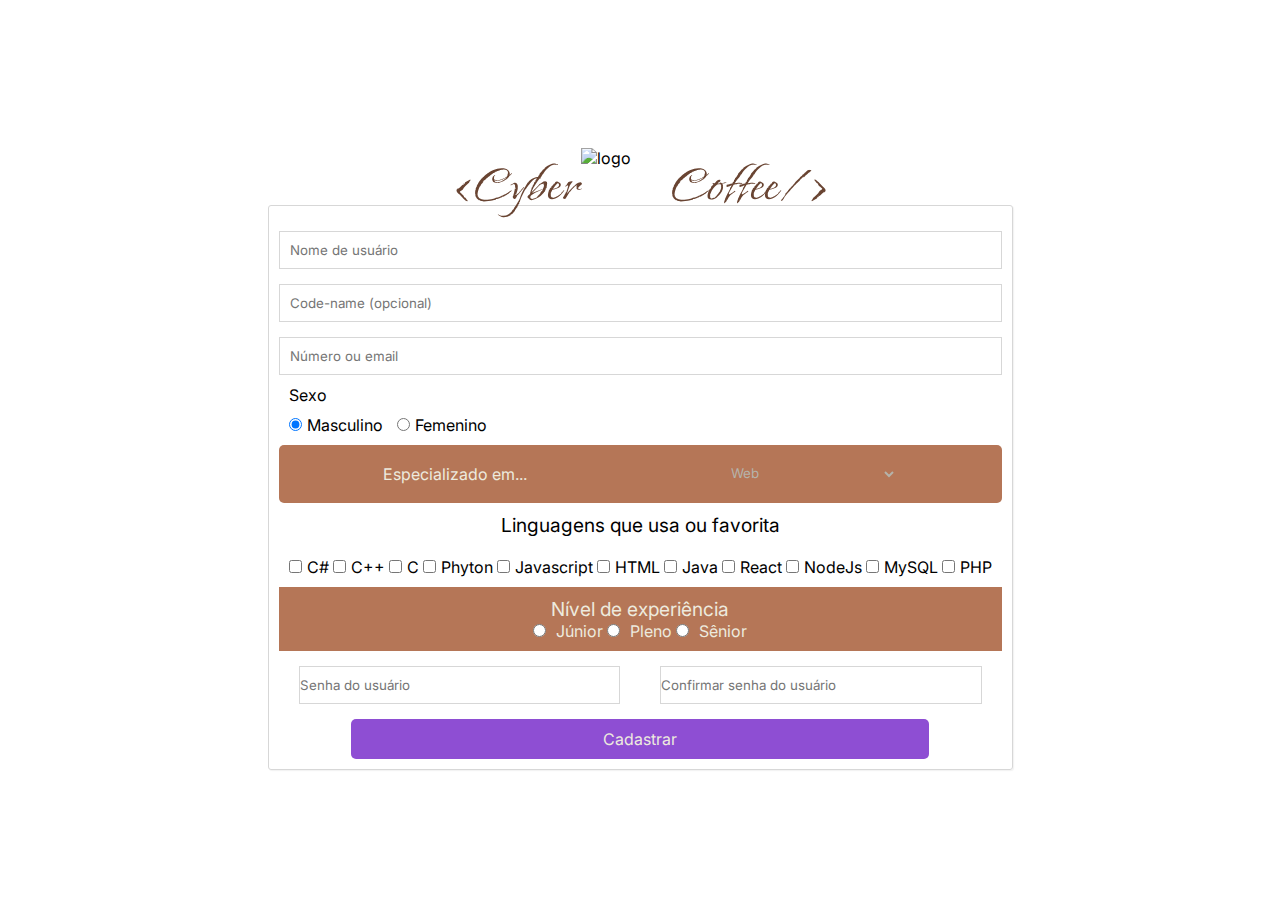
==== pags/account.html @ 3aca15d8 "cadastro quase completo" ====
<!DOCTYPE html>
<html lang="en">
<head>
    <meta charset="UTF-8">
    <meta http-equiv="X-UA-Compatible" content="IE=edge">
    <meta name="viewport" content="width=device-width, initial-scale=1.0">
    <link rel="stylesheet" href="../sty/account.css">
    <link rel="stylesheet" href="../sty/style.css">
    <title>Criar conta</title>
</head>
<body>
    <div class="container">
        <div class="logo"><span>&lt;Cyber</span><img src="../img/1.gif" alt="logo"><span>Coffee/&gt;</span></div>
        <form action="#" method="post" autocomplete="on">
            <div class="field-inputs">
                <input type="text" name="nome" id="nome" autocomplete="name" placeholder="Nome de usuário" class="names">
                <input type="text" autocomplete="additional-name" placeholder="Code-name (opcional)" class="names">
                <input type="email" name="email" id="email" autocomplete="current-password" placeholder="Número ou email" class="names">
                <div class="field-sex">
                    <span>Sexo</span>
                    <input type="radio" name="sex" id="sexm" checked><label for="sexm">Masculino</label>
                    <input type="radio" name="sex" id="sexf"><label for="sexf">Femenino</label>
                </div>
                <div class="especializado">
                    <label for="esp">Especializado em...</label>
                    <select name="esp" id="esp">
                    <option value="Web">Web</option>
                    <option value="Mobile">Mobile</option>
                    <option value="Desktop">Desktop</option>
                    <option value="IOT">IOT</option>
                    <option value="Redes de computador">Redes de computador</option>
                    </select>
                </div>
                <div class="field-ling">
                    <span>Linguagens que usa ou favorita</span>
                    <div class="list-ling">
                        <input type="checkbox" id="cs"><label for="cs">C#</label>
                        <input type="checkbox" id="cc"><label for="cc">C++</label>
                        <input type="checkbox" id="c"><label for="c">C</label>
                        <input type="checkbox" id="phyton"><label for="phyton">Phyton</label>
                        <input type="checkbox" id="javascript"><label for="javascript">Javascript</label>
                        <input type="checkbox" id="html"><label for="html">HTML</label>
                        <input type="checkbox" id="java"><label for="java">Java</label>
                        <input type="checkbox" id="react"><label for="react">React</label>
                        <input type="checkbox" id="nodeJs"><label for="nodeJs">NodeJs</label>
                        <input type="checkbox" id="mysql"><label for="mysql">MySQL</label>
                        <input type="checkbox" id="php"><label for="php">PHP</label>
                    </div>
                </div>
                <div class="field-exp">
                    <span>Nível de experiência</span>
                    <div>
                        <input type="radio" name="programdor" id="programdorj"><label for="programdorj">Júnior</label>
                        <input type="radio" name="programdor" id="programdorp"><label for="programdorp">Pleno</label>
                        <input type="radio" name="programdor" id="programdors"><label for="programdors">Sênior</label>
                    </div>
                </div>
                <div class="field-pass">
                    <input type="password" name="password" id="password" autocomplete="new-password" placeholder="Senha do usuário" class="passwords">
                    <input type="password" id="confirme-password" placeholder="Confirmar senha do usuário" class="passwords">
                </div>
            </div>
            <a href="#" class="cada">Cadastrar</a>
        </form>
    </div>
</body>
</html>
---- sty/account.css ----
body {
    display: flex;
    justify-content: center;
    align-items: center;
    height: 100vh;
}

.logo {
    transform: translateY(20px);
}

form {
    display: grid;
    place-content: center;
    place-items: center;
    border: 1px solid #d7d7d7;
    border-radius: 3px;
    box-shadow: 1px 1px 1px rgba(221, 221, 221, 0.39);
    padding: 10px;
}

form .field-input {
    margin: auto;
}

.names {
    display: block;
    padding: 10px;
    border: 1px solid #d7d7d7;
    width: 100%;
    margin-top: 15px;
}

.field-sex {
    padding: 10px;
}

.field-sex span {
    display: block;
    margin-bottom: 10px;
}

.field-sex input{
    margin-right: 5px;
}

.field-sex label {
    margin-right: 10px;
    cursor: pointer;
}

.especializado {
    display: flex;
    justify-content: space-around;
    align-items: center;
    padding: 10px;
    border-radius: 5px;
    background-color: #b57657;
}

.especializado label {
    color: #edeade;
}

#esp {
    padding: 10px;
    color: #b5b3aa;
    background: transparent;
}

.field-ling {
    margin: auto;
    width: 100%;
    text-align: center;
    padding: 10px;
}

.field-ling input {
    margin-right: 5px;
}

.field-ling span {
    display: block;
    font-size: 1.2em;
    margin-bottom: 20px;
}

.field-exp {
    padding: 10px 0;
    background-color: #b57657;
    color: #edeade;
    margin: auto;
}

.field-exp span {
    display: block;
    text-align: center;
    font-size: 1.2em;
}

.field-exp div {
    text-align: center;
}

.field-exp div input {
    margin-right: 5px;
}

.field-exp div input {
    margin-right: 10px;
}

.field-pass {
    display: flex;
}

.passwords {
    padding: 10px 0;
    border: 1px solid #d7d7d7;
    width: 50%;
    margin: 15px 20px;
}

.cada {
    padding: 10px;
    text-align: center;
    text-decoration: none;
    color: #edeade;
    background-color: #8e4ed3;
    border-radius: 5px;
    width: 80%;
}
---- sty/style.css ----
@import url('https://fonts.googleapis.com/css2?family=Island+Moments&family=Poppins:ital,wght@0,100;0,200;0,300;0,400;0,500;0,600;0,700;0,800;0,900;1,100;1,200;1,300;1,400;1,500;1,600;1,700;1,800;1,900&family=Roboto:ital,wght@0,100;0,300;0,400;0,500;0,700;0,900;1,100;1,300;1,400;1,500;1,700;1,900&display=swap');

@import url('https://fonts.googleapis.com/css2?family=Inter:wght@100;200;300;400;500;600;700;800;900&family=Island+Moments&family=Poppins:ital,wght@0,100;0,200;0,300;0,400;0,500;0,600;0,700;0,800;0,900;1,100;1,200;1,300;1,400;1,500;1,600;1,700;1,800;1,900&family=Roboto:ital,wght@0,100;0,300;0,400;0,500;0,700;0,900;1,100;1,300;1,400;1,500;1,700;1,900&display=swap');

* {
    margin: 0;
    padding: 0;
    border: none;
    outline: none;
    box-sizing: border-box;
    font-family: 'Inter', Arial, Helvetica, sans-serif;
}

.logo {
    display: flex;
    justify-content: space-between;
    justify-content: center;
    align-items: center;
}

.logo img {
    width: 90px;
    transform: translateY(-30px);
}

.logo span {
    font-size: 4em;
    font-family: 'Island Moments', Arial, Helvetica, sans-serif;
    color: #694432;
}
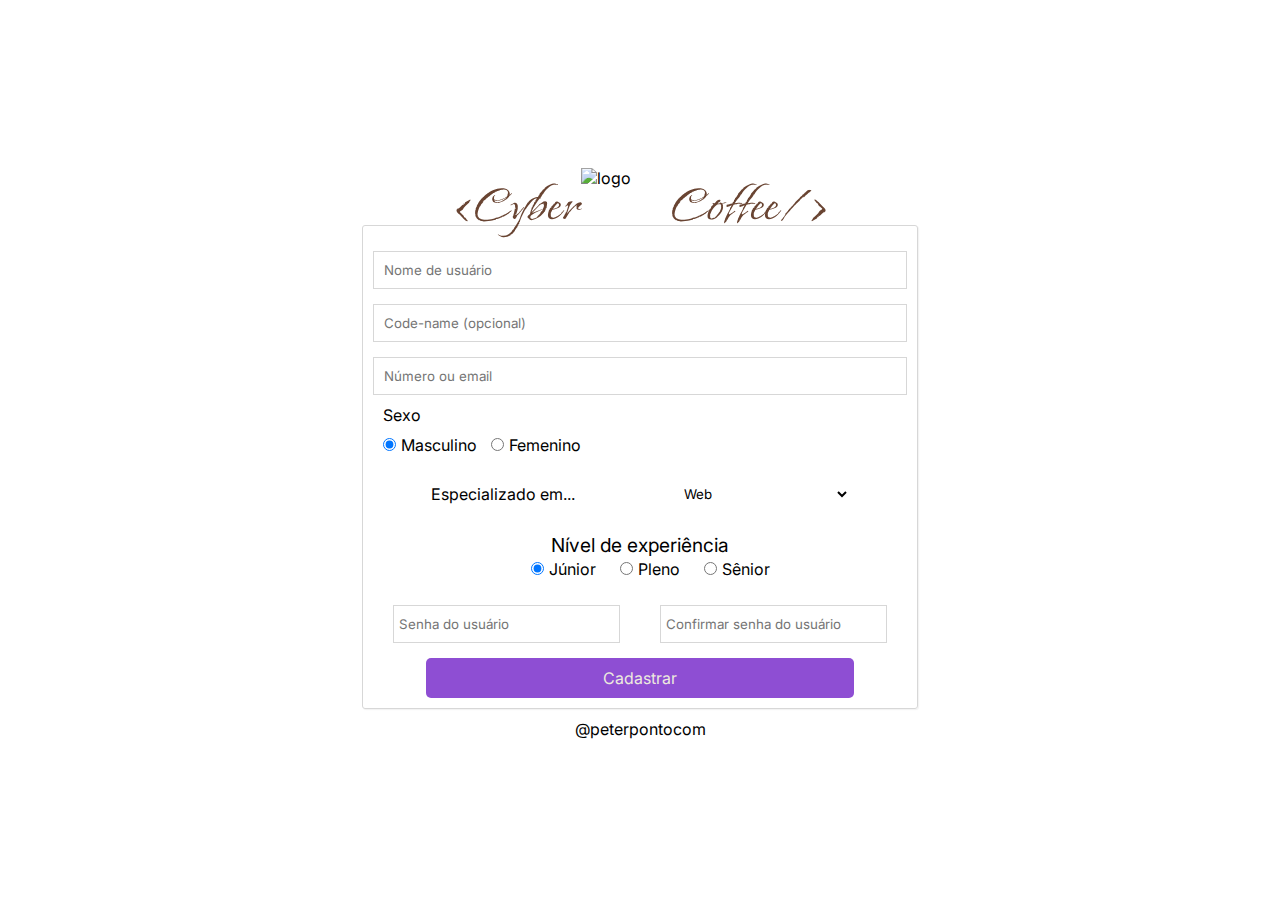
==== commit 2d06ea03: "login e cadastro quase completos" ====
--- a/pags/account.html
+++ b/pags/account.html
@@ -13,9 +13,9 @@
         <div class="logo"><span>&lt;Cyber</span><img src="../img/1.gif" alt="logo"><span>Coffee/&gt;</span></div>
         <form action="#" method="post" autocomplete="on">
             <div class="field-inputs">
-                <input type="text" name="nome" id="nome" autocomplete="name" placeholder="Nome de usuário" class="names">
+                <input type="text" name="nome" id="nome" autocomplete="name" placeholder="Nome de usuário" class="names" required>
                 <input type="text" autocomplete="additional-name" placeholder="Code-name (opcional)" class="names">
-                <input type="email" name="email" id="email" autocomplete="current-password" placeholder="Número ou email" class="names">
+                <input type="email" name="email" id="email" autocomplete="current-password" placeholder="Número ou email" class="names" required>
                 <div class="field-sex">
                     <span>Sexo</span>
                     <input type="radio" name="sex" id="sexm" checked><label for="sexm">Masculino</label>
@@ -31,37 +31,22 @@
                     <option value="Redes de computador">Redes de computador</option>
                     </select>
                 </div>
-                <div class="field-ling">
-                    <span>Linguagens que usa ou favorita</span>
-                    <div class="list-ling">
-                        <input type="checkbox" id="cs"><label for="cs">C#</label>
-                        <input type="checkbox" id="cc"><label for="cc">C++</label>
-                        <input type="checkbox" id="c"><label for="c">C</label>
-                        <input type="checkbox" id="phyton"><label for="phyton">Phyton</label>
-                        <input type="checkbox" id="javascript"><label for="javascript">Javascript</label>
-                        <input type="checkbox" id="html"><label for="html">HTML</label>
-                        <input type="checkbox" id="java"><label for="java">Java</label>
-                        <input type="checkbox" id="react"><label for="react">React</label>
-                        <input type="checkbox" id="nodeJs"><label for="nodeJs">NodeJs</label>
-                        <input type="checkbox" id="mysql"><label for="mysql">MySQL</label>
-                        <input type="checkbox" id="php"><label for="php">PHP</label>
-                    </div>
-                </div>
                 <div class="field-exp">
                     <span>Nível de experiência</span>
                     <div>
-                        <input type="radio" name="programdor" id="programdorj"><label for="programdorj">Júnior</label>
-                        <input type="radio" name="programdor" id="programdorp"><label for="programdorp">Pleno</label>
-                        <input type="radio" name="programdor" id="programdors"><label for="programdors">Sênior</label>
+                        <div><input type="radio" name="programdor" id="programdorj" checked><label for="programdorj">Júnior</label></div>
+                        <div><input type="radio" name="programdor" id="programdorp"><label for="programdorp">Pleno</label></div>
+                        <div><input type="radio" name="programdor" id="programdors"><label for="programdors">Sênior</label></div>
                     </div>
                 </div>
                 <div class="field-pass">
-                    <input type="password" name="password" id="password" autocomplete="new-password" placeholder="Senha do usuário" class="passwords">
-                    <input type="password" id="confirme-password" placeholder="Confirmar senha do usuário" class="passwords">
+                    <input type="password" name="password" id="password" autocomplete="new-password" placeholder="Senha do usuário" class="passwords" required>
+                    <input type="password" id="confirme-password" placeholder="Confirmar senha do usuário" class="passwords" required>
                 </div>
             </div>
             <a href="#" class="cada">Cadastrar</a>
         </form>
+    <footer>@peterpontocom</footer>
     </div>
 </body>
 </html>--- a/sty/account.css
+++ b/sty/account.css
@@ -1,3 +1,30 @@
+* {
+    margin: 0;
+    padding: 0;
+    border: none;
+    outline: none;
+    box-sizing: border-box;
+    font-family: 'Inter', Arial, Helvetica, sans-serif;
+}
+
+.logo {
+    display: flex;
+    justify-content: space-between;
+    justify-content: center;
+    align-items: center;
+}
+
+.logo img {
+    width: 90px;
+    transform: translateY(-30px);
+}
+
+.logo span {
+    font-size: 4em;
+    font-family: 'Island Moments', Arial, Helvetica, sans-serif;
+    color: #694432;
+}
+
 body {
     display: flex;
     justify-content: center;
@@ -55,40 +82,22 @@
     align-items: center;
     padding: 10px;
     border-radius: 5px;
-    background-color: #b57657;
+    
 }
 
 .especializado label {
-    color: #edeade;
+    color: #000;
 }
 
 #esp {
     padding: 10px;
-    color: #b5b3aa;
+    color: #000;
     background: transparent;
-}
-
-.field-ling {
-    margin: auto;
-    width: 100%;
-    text-align: center;
-    padding: 10px;
-}
-
-.field-ling input {
-    margin-right: 5px;
-}
-
-.field-ling span {
-    display: block;
-    font-size: 1.2em;
-    margin-bottom: 20px;
 }
 
 .field-exp {
     padding: 10px 0;
-    background-color: #b57657;
-    color: #edeade;
+    color: #000;
     margin: auto;
 }
 
@@ -102,12 +111,13 @@
     text-align: center;
 }
 
-.field-exp div input {
-    margin-right: 5px;
-}
+.field-exp > div > div {
+    display: inline;
+    margin-left: 15px;
+} 
 
 .field-exp div input {
-    margin-right: 10px;
+    margin: 5px;
 }
 
 .field-pass {
@@ -115,7 +125,7 @@
 }
 
 .passwords {
-    padding: 10px 0;
+    padding: 10px 5px;
     border: 1px solid #d7d7d7;
     width: 50%;
     margin: 15px 20px;
@@ -129,4 +139,38 @@
     background-color: #8e4ed3;
     border-radius: 5px;
     width: 80%;
+}
+
+footer {
+    text-align: center;
+    padding: 10px;
+}
+
+@media screen and (max-width: 768px) {
+    .container {
+        overflow-x: hidden;
+    }
+    form {
+        width: 100%;
+    }
+
+    .logo {
+        transform: translateY(40px);
+    }
+
+    .logo img {
+        width: 40px;
+        transform: translateY(-20px);
+    }
+    
+    .logo span {
+        font-size: 2em;
+    }
+    .field-pass {
+        flex-direction: column;
+    }
+    .passwords {
+        width: 100%;
+        margin: 10px 0;
+    }
 }--- a/sty/style.css
+++ b/sty/style.css
@@ -2,30 +2,5 @@
 
 @import url('https://fonts.googleapis.com/css2?family=Inter:wght@100;200;300;400;500;600;700;800;900&family=Island+Moments&family=Poppins:ital,wght@0,100;0,200;0,300;0,400;0,500;0,600;0,700;0,800;0,900;1,100;1,200;1,300;1,400;1,500;1,600;1,700;1,800;1,900&family=Roboto:ital,wght@0,100;0,300;0,400;0,500;0,700;0,900;1,100;1,300;1,400;1,500;1,700;1,900&display=swap');
 
-* {
-    margin: 0;
-    padding: 0;
-    border: none;
-    outline: none;
-    box-sizing: border-box;
-    font-family: 'Inter', Arial, Helvetica, sans-serif;
-}
 
-.logo {
-    display: flex;
-    justify-content: space-between;
-    justify-content: center;
-    align-items: center;
-}
 
-.logo img {
-    width: 90px;
-    transform: translateY(-30px);
-}
-
-.logo span {
-    font-size: 4em;
-    font-family: 'Island Moments', Arial, Helvetica, sans-serif;
-    color: #694432;
-}
-
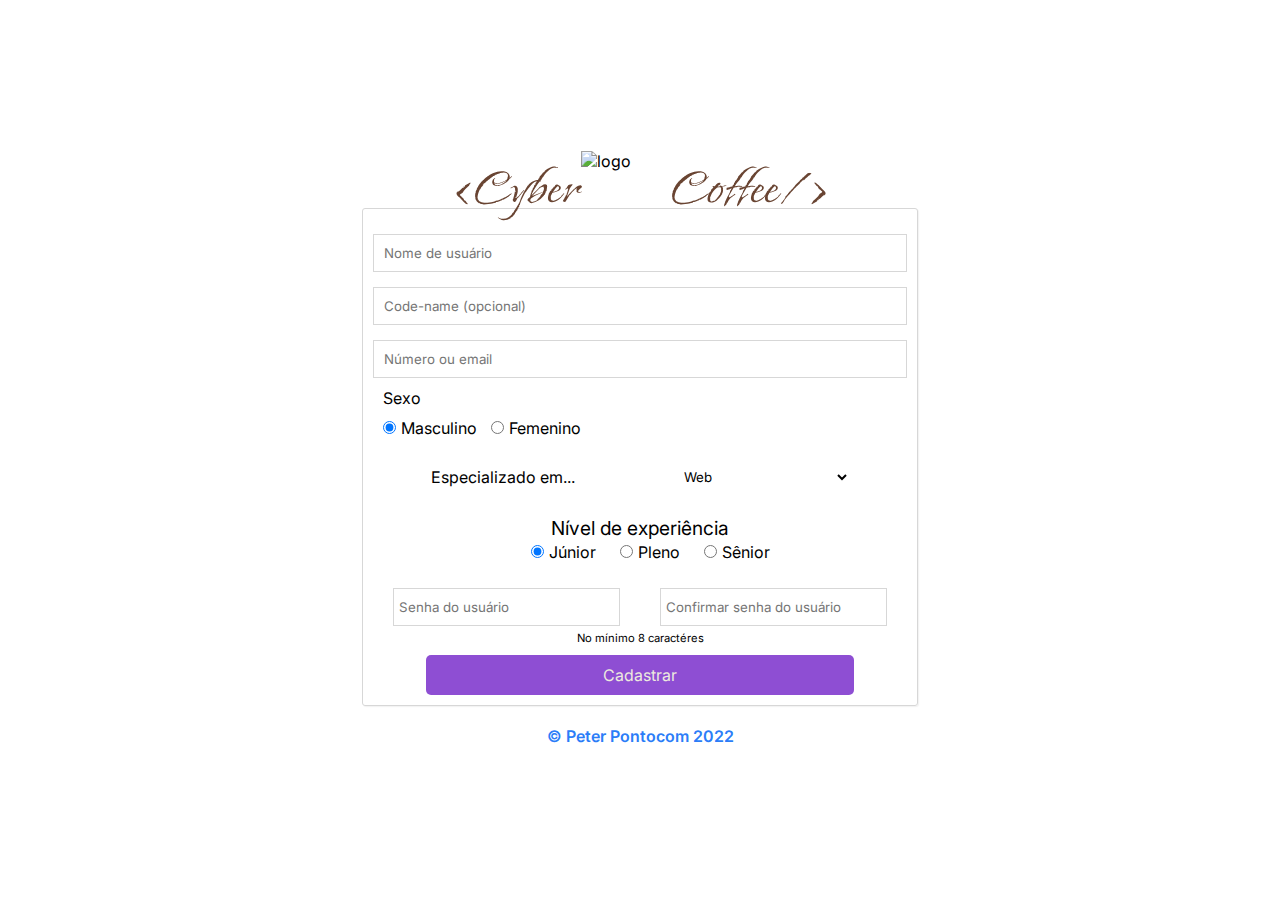
==== commit bfc4a451: "Login e cadastro prontos" ====
--- a/pags/account.html
+++ b/pags/account.html
@@ -1,9 +1,10 @@
 <!DOCTYPE html>
-<html lang="en">
+<html lang="pt-pt">
 <head>
     <meta charset="UTF-8">
     <meta http-equiv="X-UA-Compatible" content="IE=edge">
     <meta name="viewport" content="width=device-width, initial-scale=1.0">
+    <link rel="shortcut icon" href="img/coffe-icon.gif" type="image/x-icon">
     <link rel="stylesheet" href="../sty/account.css">
     <link rel="stylesheet" href="../sty/style.css">
     <title>Criar conta</title>
@@ -40,13 +41,15 @@
                     </div>
                 </div>
                 <div class="field-pass">
-                    <input type="password" name="password" id="password" autocomplete="new-password" placeholder="Senha do usuário" class="passwords" required>
-                    <input type="password" id="confirme-password" placeholder="Confirmar senha do usuário" class="passwords" required>
+                    <input type="password" name="password" id="password" autocomplete="new-password" placeholder="Senha do usuário" class="passwords" required maxlength="12" minlength="8">
+                    <input type="password" id="confirme-password" placeholder="Confirmar senha do usuário" class="passwords" required maxlength="12" minlength="8">
                 </div>
+                    <div style="font-size: 0.7em; transform: translateY(-10px); text-align: center;">No mínimo 8 caractéres</div>
             </div>
             <a href="#" class="cada">Cadastrar</a>
         </form>
-    <footer>@peterpontocom</footer>
+        <footer>&copy; Peter Pontocom 2022</footer>
     </div>
+    <script src="../assets/account.js"></script>
 </body>
 </html>--- a/sty/account.css
+++ b/sty/account.css
@@ -120,6 +120,10 @@
     margin: 5px;
 }
 
+.field-exp div label {
+    cursor: pointer;
+}
+
 .field-pass {
     display: flex;
 }
@@ -143,7 +147,9 @@
 
 footer {
     text-align: center;
-    padding: 10px;
+    padding: 20px;
+    font-weight: 600;
+    color: #2b7df8;
 }
 
 @media screen and (max-width: 768px) {
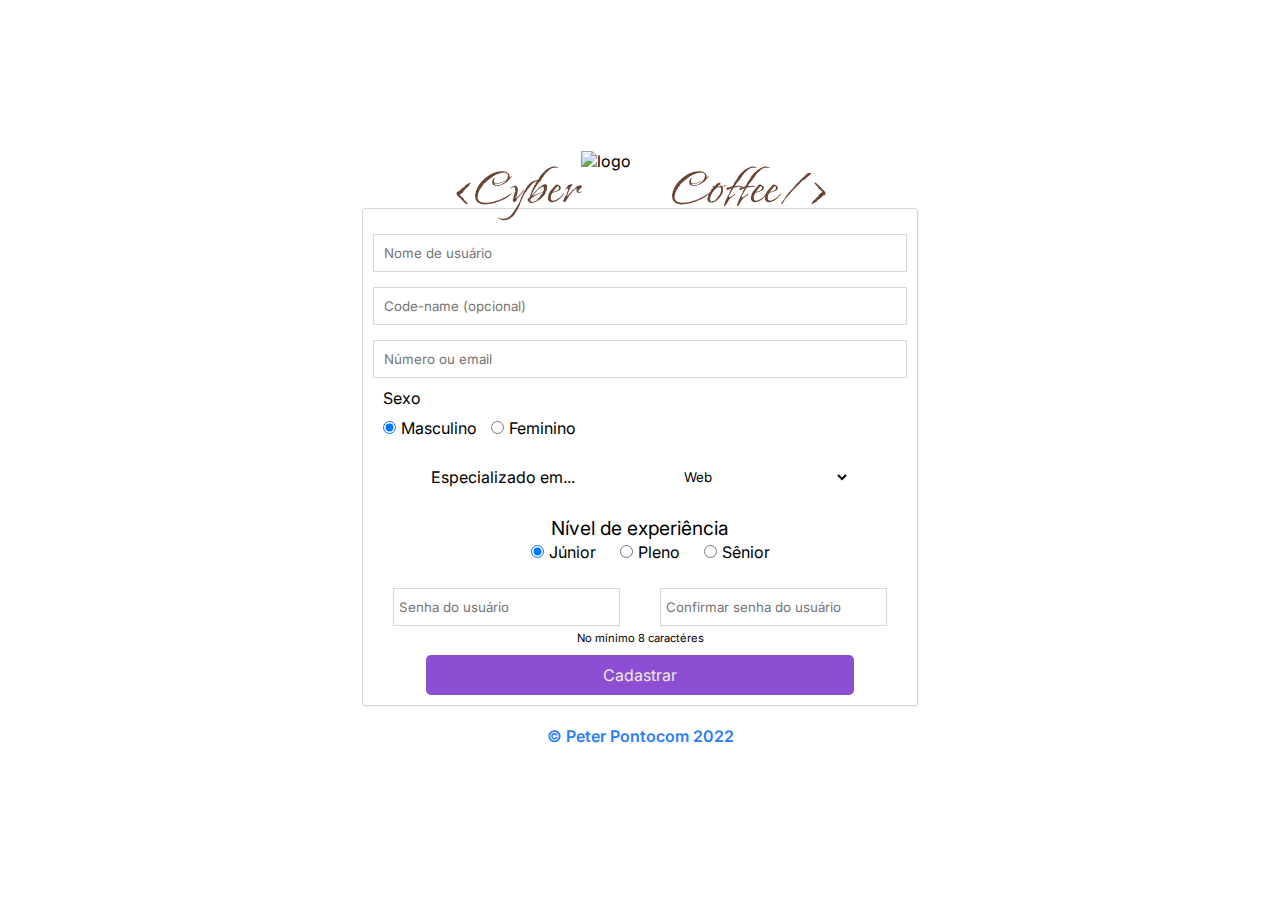
==== commit 16570cbb: "paginas criadas" ====
--- a/pags/account.html
+++ b/pags/account.html
@@ -4,7 +4,7 @@
     <meta charset="UTF-8">
     <meta http-equiv="X-UA-Compatible" content="IE=edge">
     <meta name="viewport" content="width=device-width, initial-scale=1.0">
-    <link rel="shortcut icon" href="img/coffe-icon.gif" type="image/x-icon">
+    <link rel="shortcut icon" href="../img/coffe-icon.gif" type="image/x-icon">
     <link rel="stylesheet" href="../sty/account.css">
     <link rel="stylesheet" href="../sty/style.css">
     <title>Criar conta</title>
@@ -16,11 +16,11 @@
             <div class="field-inputs">
                 <input type="text" name="nome" id="nome" autocomplete="name" placeholder="Nome de usuário" class="names" required>
                 <input type="text" autocomplete="additional-name" placeholder="Code-name (opcional)" class="names">
-                <input type="email" name="email" id="email" autocomplete="current-password" placeholder="Número ou email" class="names" required>
+                <input type="email" name="email" id="email" autocomplete="tel" placeholder="Número ou email" class="names" required>
                 <div class="field-sex">
                     <span>Sexo</span>
                     <input type="radio" name="sex" id="sexm" checked><label for="sexm">Masculino</label>
-                    <input type="radio" name="sex" id="sexf"><label for="sexf">Femenino</label>
+                    <input type="radio" name="sex" id="sexf"><label for="sexf">Feminino</label>
                 </div>
                 <div class="especializado">
                     <label for="esp">Especializado em...</label>
--- a/sty/style.css
+++ b/sty/style.css
@@ -3,4 +3,11 @@
 @import url('https://fonts.googleapis.com/css2?family=Inter:wght@100;200;300;400;500;600;700;800;900&family=Island+Moments&family=Poppins:ital,wght@0,100;0,200;0,300;0,400;0,500;0,600;0,700;0,800;0,900;1,100;1,200;1,300;1,400;1,500;1,600;1,700;1,800;1,900&family=Roboto:ital,wght@0,100;0,300;0,400;0,500;0,700;0,900;1,100;1,300;1,400;1,500;1,700;1,900&display=swap');
 
 
-
+* {
+    margin: 0;
+    padding: 0;
+    border: none;
+    outline: none;
+    box-sizing: border-box;
+    font-family: 'Inter', Arial, Helvetica, sans-serif;
+}